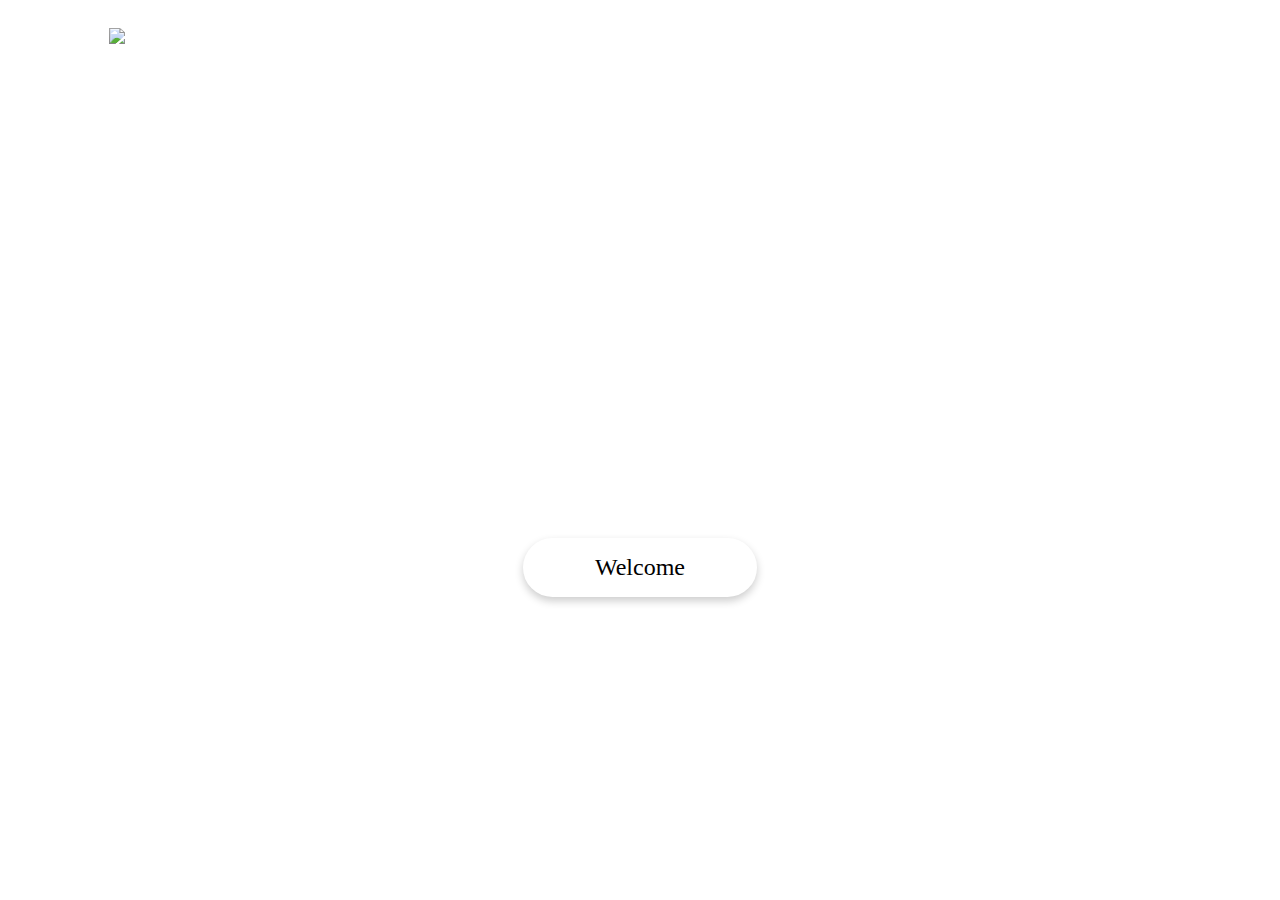
==== templates/home.html @ a81a43c6 "start" ====
<!DOCTYPE html>
<html lang="en">
<head>
<meta charset="UTF-8">
<meta name="viewport" content="width=device-width, initial-scale=1.0">
<title>AI Landing Page</title>
<link rel="stylesheet" href="/static/css/styleHome.css">
</head>
<body>
<div class="container">
  <main>
      <nav>
          <img src="#" class="logo">
      </nav>
      <div class="content">
          <h1>AI Tools Advisor</h1>
          <a href="/chart1">Welcome</a>
      </div>
      <video autoplay loop muted playsinline class="back-video">
          <source src="/static/images/video.mp4" type="video/mp4">
      </video>
  </main>
</div>
</body>
</html>
---- static/css/styleHome.css ----
@font-face {
  font-family: 'ReemKufiMedium'; /* This is the name you'll use in your CSS for font-family */
  src: url('../font/ReemKufi-Medium.ttf') format('truetype'); /* Path to your font file */
  font-weight: normal; /* You can define different font-weights and styles if you have different files for those */
  font-style: normal;
}
/* Keyframes for the pulse animation */
@keyframes pulse {
  0% {
    transform: scale(1);
  }
  50% {
    transform: scale(1.05);
  }
  100% {
    transform: scale(1);
  }
}
@keyframes floating {
  0%, 100% {
    transform: translateY(0);
  }
  50% {
    transform: translateY(-10px);
  }
}
.main {
  height: 100vh;
  background-image: linear-gradient(rgba(12,3,51,0.3),rgba(12,3,51,0.3));
  display: flex;
  align-items: center;
  overflow-x: hidden;
}

nav{
  top: 0;
  left: 0;
  padding: 20px 8%;
  display: flex;
  align-items: center;
}

nav .logo{
  width: 80px
}

.content {
  text-align: center;
}
.content h1{
  font-size: 160px;
  color: #fff;
  font-weight: 600;
}
.content a{
  text-decoration: none;
  display: inline-block;
  color: #000;
  text-decoration-color: black;
  font-size: 24px;
  border: 2px solid #fff;
  padding: 14px 70px;
  border-radius: 50px;
  animation: floating 3s ease-in-out infinite;
  margin-top: 20px;
  background: #fff;
  transition: all 0.3s ease; /* Smooth transition for all properties */
  box-shadow: 0 4px 8px rgba(0, 0, 0, 0.2);

}

.content h1{
  font-size: 160px;
  font-family: ReemKufiMedium, sans-serif;
  color: #fff;
  font-weight: 600;
  transition: 0.5s;
}
.content h1:hover{
  -webkit-text-stroke: 2px #fff;
  color: transparent;
}

/* Optionally: add a transition effect for the button when it is hovered */
.content a:hover {
  transform: scale(1.1); /* Slightly increase the size of the button */
  box-shadow: 0 8px 16px rgba(0, 0, 0, 0.4);
}

.back-video{
  position: absolute;
  right: 0;
  bottom: 0;
  z-index: -1;
}

@media (min-aspect-ratio: 16/9){
  .back-video{
    width: 100%;
    height: auto;
  }
}

@media (max-aspect-ratio: 16/9){
  .back-video{
    width: 100%;
    height: 100%;
  }
}
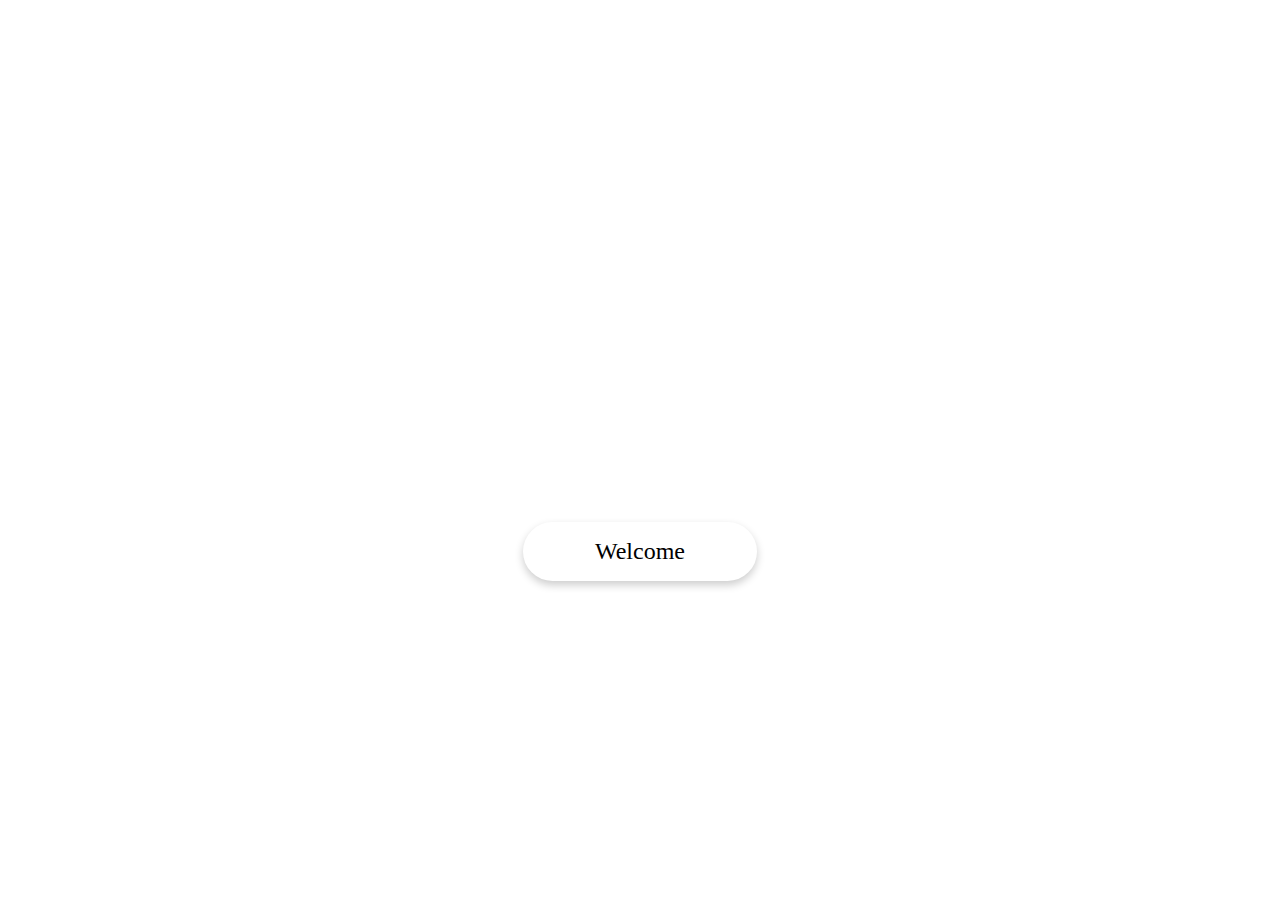
==== commit 70e6f282: "wa7d l baraka KBIIIIIRA" ====
--- a/templates/home.html
+++ b/templates/home.html
@@ -10,7 +10,6 @@
 <div class="container">
   <main>
       <nav>
-          <img src="#" class="logo">
       </nav>
       <div class="content">
           <h1>AI Tools Advisor</h1>
